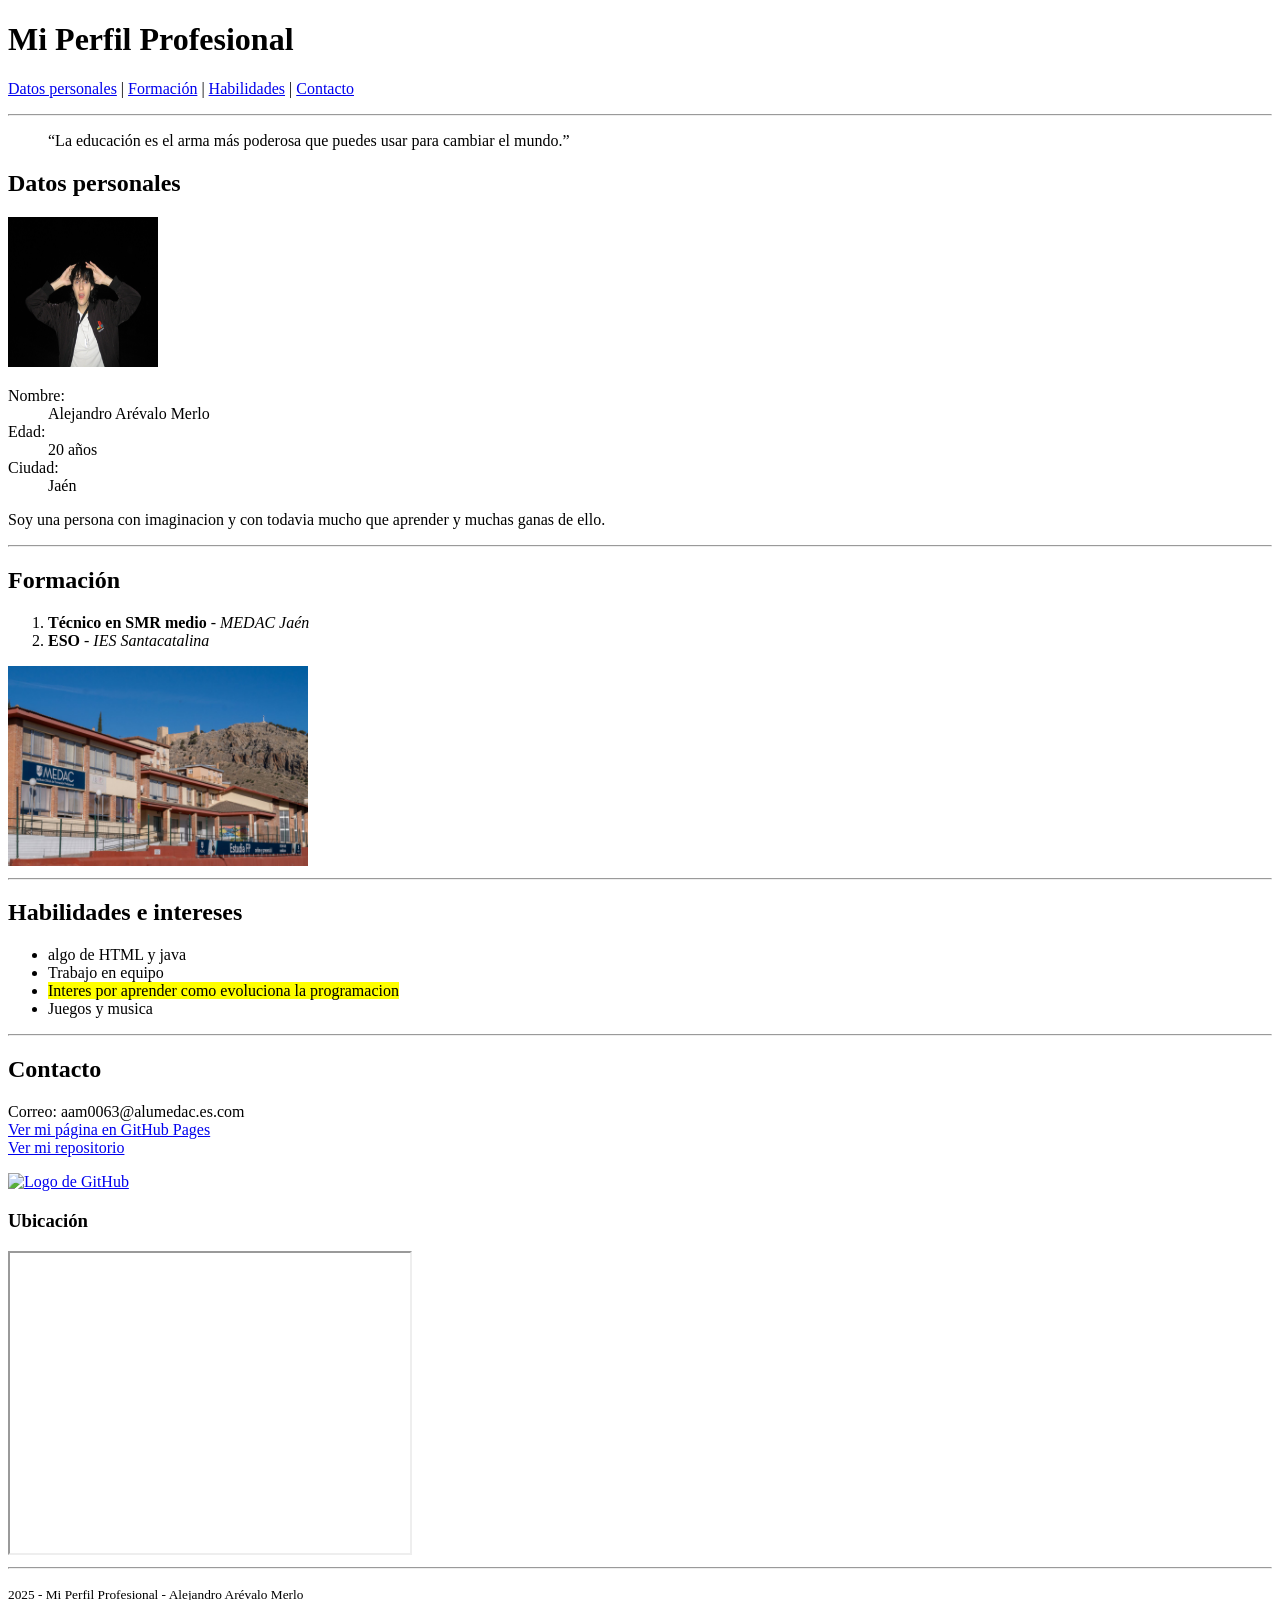
==== index.html @ 4eebb011 "Initial commit" ====
<!DOCTYPE html>
<html lang="es">
<head>
    <meta charset="UTF-8">
    <title>Mi Perfil Profesional</title>
    <meta name="autor" content="Alejandro Arévalo Merlo">
    <meta name="descricion" content="Mi página personal creada con HTML">
</head>
<body>

    <!-- Encabezado -->
    <h1>Mi Perfil Profesional</h1>

    <!-- Menú -->
    <p>
        <a href="#datos">Datos personales</a> |
        <a href="#formacion">Formación</a> |
        <a href="#habilidades">Habilidades</a> |
        <a href="#contacto">Contacto</a>
    </p>

    <hr>

    <blockquote>
        “La educación es el arma más poderosa que puedes usar para cambiar el mundo.”
    </blockquote>

    <!-- datos personales -->
    <h2 id="datos">Datos personales</h2>
    <!-- datos personales -->
    <div>
        <img src="img/fotopersonal.JPG" alt="Mi foto" title="Foto personal" width="150" height="150">

        <dl>
            <dt>Nombre:</dt>
            <dd>Alejandro Arévalo Merlo</dd>
            <dt>Edad:</dt>
            <dd>20 años</dd>
            <dt>Ciudad:</dt>
            <dd>Jaén</dd>
        </dl>

        <p>
            Soy una persona <span>con imaginacion</span> y con todavia mucho que aprender y muchas ganas de ello.
        </p>
    </div>

    <hr>

    <!-- Formación -->
    <h2 id="formacion">Formación</h2>
    <ol>
        <li><strong>Técnico en SMR medio</strong> - <em>MEDAC Jaén</em></li>
        <li><strong>ESO</strong> - <em>IES Santacatalina</em></li>
    </ol>

    <img src="img/formacionmedac.jpg" alt="Imagen de estudios" title="Mi instituto" width="300" height="200">

    <hr>

    <!-- Habilidades -->
    <h2 id="habilidades">Habilidades e intereses</h2>
    <ul>
        <li>algo de HTML y java</li>
        <li>Trabajo en equipo</li>
        <li><mark>Interes por aprender como evoluciona la programacion</mark></li>
        <li>Juegos y musica</li>
    </ul>

    <hr>

    <!-- Contacto -->
    <h2 id="contacto">Contacto</h2>
    <p>
         Correo: aam0063@alumedac.es.com <br>
         <a href="https://github.com/aam0063" target="_blank">Ver mi página en GitHub Pages</a><br>
         <a href="https://aam0063.github.io/mi_perfil/" target="_blank">Ver mi repositorio</a>
    </p>

    <!-- Imagen como enlace -->
    <a href="https://github.com/usuario/mi_proyecto" target="_blank">
        <img src="img/github.png" alt="Logo de GitHub" title="Ir al GitHub" width="100" height="100">
    </a>

    <h3>Ubicación</h3>
    <iframe 
        src="https://www.google.com/maps/embed?pb=!1m18!1m12!1m3!1d3154.3130562795845!2d-3.7968112234361837!3d37.75925711305262!2m3!1f0!2f0!3f0!3m2!1i1024!2i768!4f13.1!3m3!1m2!1s0xd6dd7a58f6600a1%3A0xc5b7137a23db1bb3!2sDavante%20MEDAC%20Vandelvira%20%F0%9F%A5%87%20Centro%20FP%20Ja%C3%A9n!5e0!3m2!1sen!2ses!4v1760547188751!5m2!1sen!2ses"
        width="400" height="300">
    </iframe>

    <hr>

    <p><small> 2025 - Mi Perfil Profesional - Alejandro Arévalo Merlo</small></p>

</body>
</html>
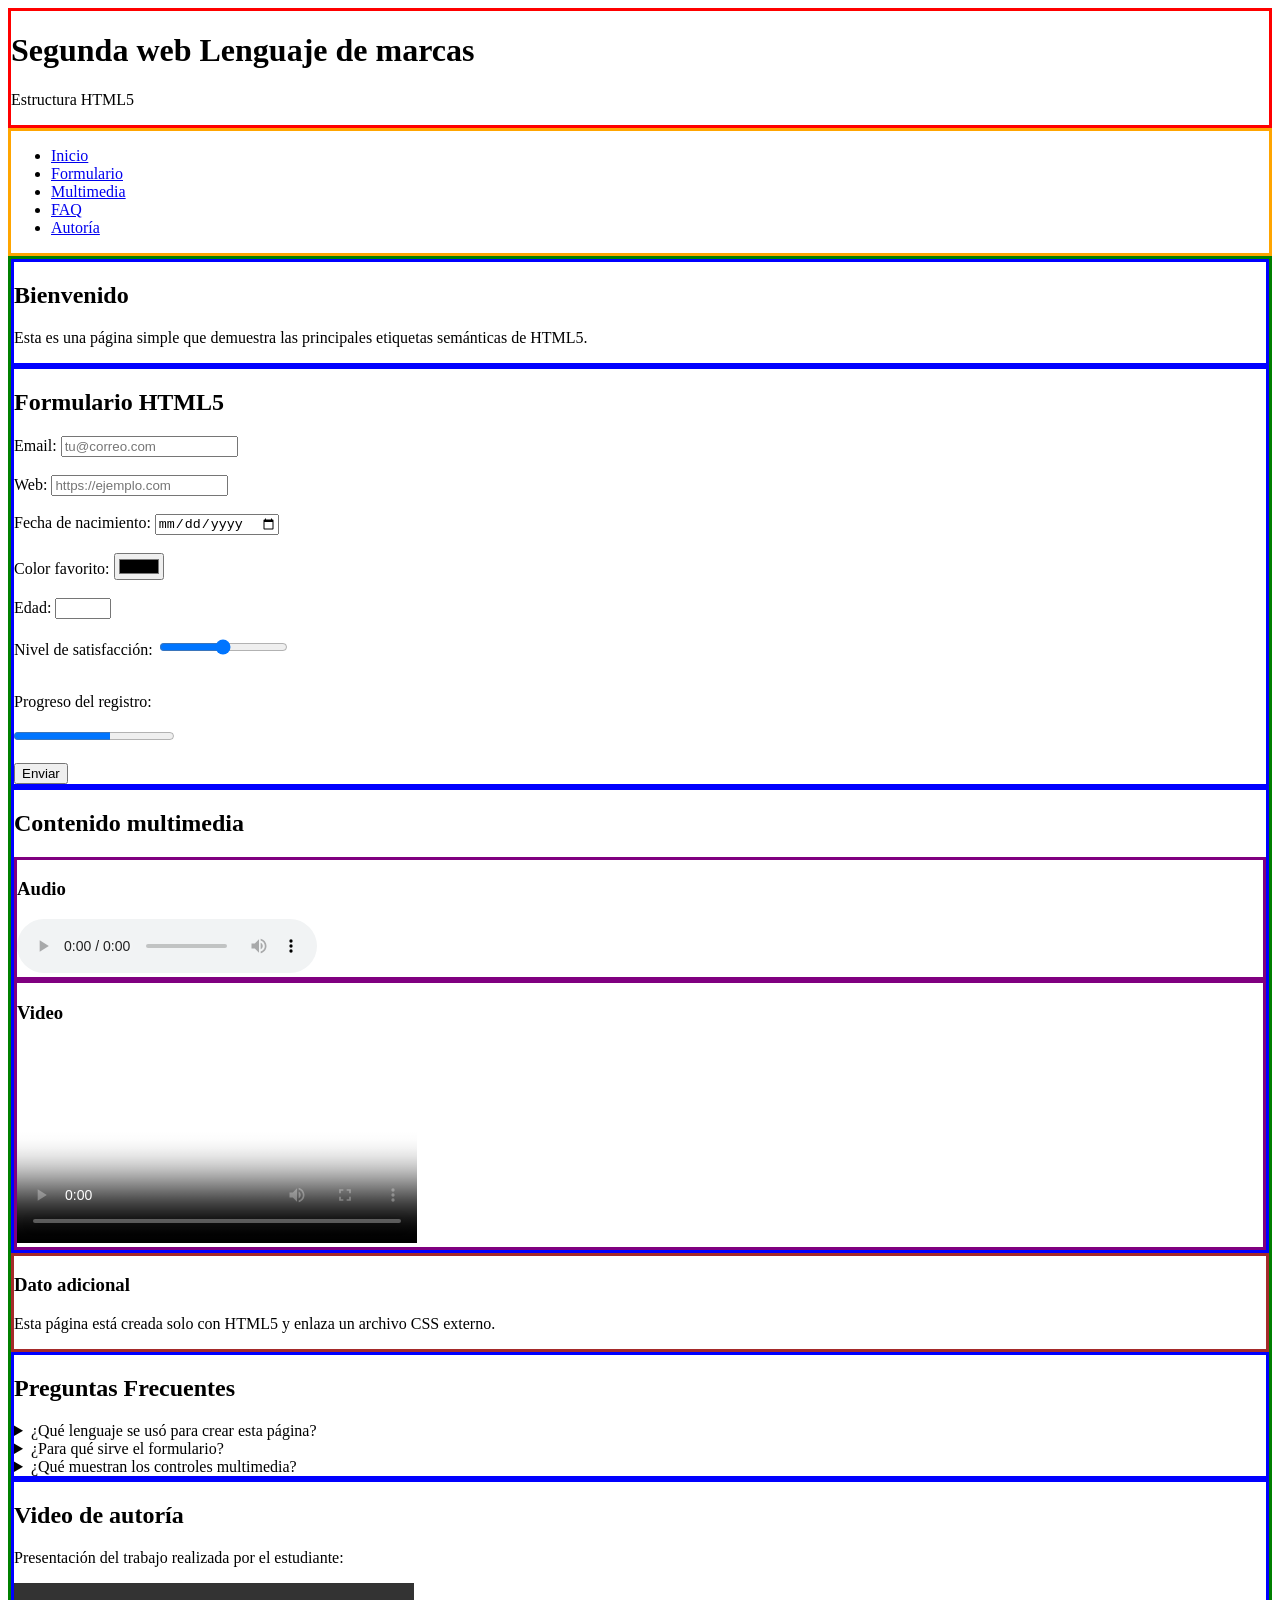
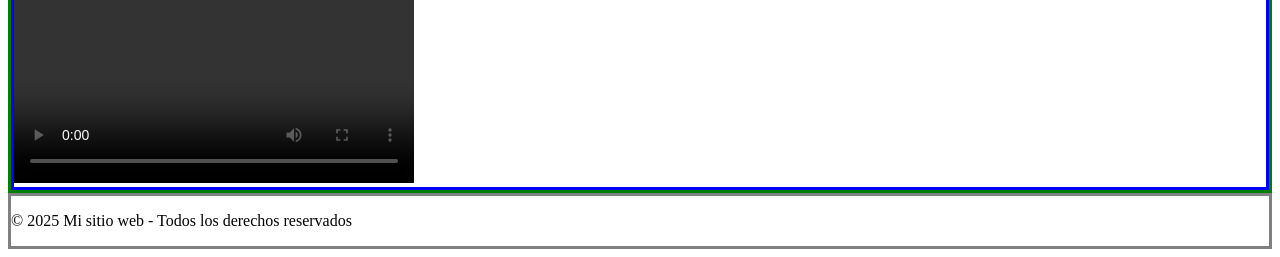
==== commit 95946c5a: "30/10/25" ====
--- a/index.html
+++ b/index.html
@@ -1,96 +1,107 @@
 <!DOCTYPE html>
 <html lang="es">
 <head>
-    <meta charset="UTF-8">
-    <title>Mi Perfil Profesional</title>
-    <meta name="autor" content="Alejandro Arévalo Merlo">
-    <meta name="descricion" content="Mi página personal creada con HTML">
+  <meta charset="UTF-8">
+  <title>Pagina usando HTML5</title>
+  <link rel="stylesheet" href="estilos.css">
 </head>
 <body>
 
-    <!-- Encabezado -->
-    <h1>Mi Perfil Profesional</h1>
+  <header>
+    <h1>Segunda web Lenguaje de marcas</h1>
+    <p>Estructura HTML5</p>
+  </header>
 
-    <!-- Menú -->
-    <p>
-        <a href="#datos">Datos personales</a> |
-        <a href="#formacion">Formación</a> |
-        <a href="#habilidades">Habilidades</a> |
-        <a href="#contacto">Contacto</a>
-    </p>
+  <nav>
+    <ul>
+      <li><a href="#inicio">Inicio</a></li>
+      <li><a href="#formulario">Formulario</a></li>
+      <li><a href="#multimedia">Multimedia</a></li>
+      <li><a href="#faq">FAQ</a></li>
+      <li><a href="#autor">Autoría</a></li>
+    </ul>
+  </nav>
 
-    <hr>
+  <main>
+    <section id="inicio">
+      <h2>Bienvenido</h2>
+      <p>Esta es una página simple que demuestra las principales etiquetas semánticas de HTML5.</p>
+    </section>
 
-    <blockquote>
-        “La educación es el arma más poderosa que puedes usar para cambiar el mundo.”
-    </blockquote>
+    <section id="formulario">
+      <h2>Formulario HTML5</h2>
+      <form>
+        <label>Email: <input type="email" placeholder="tu@correo.com" required></label><br><br>
+        <label>Web: <input type="url" placeholder="https://ejemplo.com"></label><br><br>
+        <label>Fecha de nacimiento: <input type="date"></label><br><br>
+        <label>Color favorito: <input type="color"></label><br><br>
+        <label>Edad: <input type="number" min="0" max="120" step="1"></label><br><br>
+        <label>Nivel de satisfacción: <input type="range" min="0" max="10" step="1"></label><br><br>
 
-    <!-- datos personales -->
-    <h2 id="datos">Datos personales</h2>
-    <!-- datos personales -->
-    <div>
-        <img src="img/fotopersonal.JPG" alt="Mi foto" title="Foto personal" width="150" height="150">
+        <p>Progreso del registro:</p>
+        <progress value="60" max="100">60%</progress><br><br>
 
-        <dl>
-            <dt>Nombre:</dt>
-            <dd>Alejandro Arévalo Merlo</dd>
-            <dt>Edad:</dt>
-            <dd>20 años</dd>
-            <dt>Ciudad:</dt>
-            <dd>Jaén</dd>
-        </dl>
+        <button type="submit">Enviar</button>
+      </form>
+    </section>
 
-        <p>
-            Soy una persona <span>con imaginacion</span> y con todavia mucho que aprender y muchas ganas de ello.
-        </p>
-    </div>
+    <section id="multimedia">
+      <h2>Contenido multimedia</h2>
 
-    <hr>
+      <article>
+        <h3>Audio</h3>
+        <audio controls>
+          <source src="audio.mp3" type="audio/mpeg">
+          Tu navegador no soporta el elemento de audio.
+        </audio>
+      </article>
 
-    <!-- Formación -->
-    <h2 id="formacion">Formación</h2>
-    <ol>
-        <li><strong>Técnico en SMR medio</strong> - <em>MEDAC Jaén</em></li>
-        <li><strong>ESO</strong> - <em>IES Santacatalina</em></li>
-    </ol>
+      <article>
+        <h3>Video</h3>
+        <video controls width="400" poster="poster.jpg">
+          <source src="video.mp4" type="video/mp4">
+          Tu navegador no soporta el elemento de video.
+        </video>
+      </article>
+    </section>
 
-    <img src="img/formacionmedac.jpg" alt="Imagen de estudios" title="Mi instituto" width="300" height="200">
+    <aside>
+      <h3>Dato adicional</h3>
+      <p>Esta página está creada solo con HTML5 y enlaza un archivo CSS externo.</p>
+    </aside>
 
-    <hr>
+    <section id="faq">
+      <h2>Preguntas Frecuentes</h2>
 
-    <!-- Habilidades -->
-    <h2 id="habilidades">Habilidades e intereses</h2>
-    <ul>
-        <li>algo de HTML y java</li>
-        <li>Trabajo en equipo</li>
-        <li><mark>Interes por aprender como evoluciona la programacion</mark></li>
-        <li>Juegos y musica</li>
-    </ul>
+      <details>
+        <summary>¿Qué lenguaje se usó para crear esta página?</summary>
+        <p>Se utilizó HTML5, con etiquetas semánticas modernas.</p>
+      </details>
 
-    <hr>
+      <details>
+        <summary>¿Para qué sirve el formulario?</summary>
+        <p>Demuestra los nuevos tipos de entrada de HTML5.</p>
+      </details>
 
-    <!-- Contacto -->
-    <h2 id="contacto">Contacto</h2>
-    <p>
-         Correo: aam0063@alumedac.es.com <br>
-         <a href="https://github.com/aam0063" target="_blank">Ver mi página en GitHub Pages</a><br>
-         <a href="https://aam0063.github.io/mi_perfil/" target="_blank">Ver mi repositorio</a>
-    </p>
+      <details>
+        <summary>¿Qué muestran los controles multimedia?</summary>
+        <p>Ejemplos de audio y video insertados con sus etiquetas correspondientes.</p>
+      </details>
+    </section>
 
-    <!-- Imagen como enlace -->
-    <a href="https://github.com/usuario/mi_proyecto" target="_blank">
-        <img src="img/github.png" alt="Logo de GitHub" title="Ir al GitHub" width="100" height="100">
-    </a>
+    <section id="autor">
+      <h2>Video de autoría</h2>
+      <p>Presentación del trabajo realizada por el estudiante:</p>
+      <video controls width="400">
+        <source src="autor.mp4" type="video/mp4">
+        Tu navegador no soporta este video.
+      </video>
+    </section>
+  </main>
 
-    <h3>Ubicación</h3>
-    <iframe 
-        src="https://www.google.com/maps/embed?pb=!1m18!1m12!1m3!1d3154.3130562795845!2d-3.7968112234361837!3d37.75925711305262!2m3!1f0!2f0!3f0!3m2!1i1024!2i768!4f13.1!3m3!1m2!1s0xd6dd7a58f6600a1%3A0xc5b7137a23db1bb3!2sDavante%20MEDAC%20Vandelvira%20%F0%9F%A5%87%20Centro%20FP%20Ja%C3%A9n!5e0!3m2!1sen!2ses!4v1760547188751!5m2!1sen!2ses"
-        width="400" height="300">
-    </iframe>
-
-    <hr>
-
-    <p><small> 2025 - Mi Perfil Profesional - Alejandro Arévalo Merlo</small></p>
+  <footer>
+    <p>&copy; 2025 Mi sitio web - Todos los derechos reservados</p>
+  </footer>
 
 </body>
 </html>
--- a/estilos.css
+++ b/estilos.css
@@ -0,0 +1,28 @@
+
+header {
+  border: 3px solid red;
+}
+
+nav {
+  border: 3px solid orange;
+}
+
+main {
+  border: 3px solid green;
+}
+
+section {
+  border: 3px solid blue;
+}
+
+article {
+  border: 3px solid purple;
+}
+
+aside {
+  border: 3px solid brown;
+}
+
+footer {
+  border: 3px solid gray;
+}
